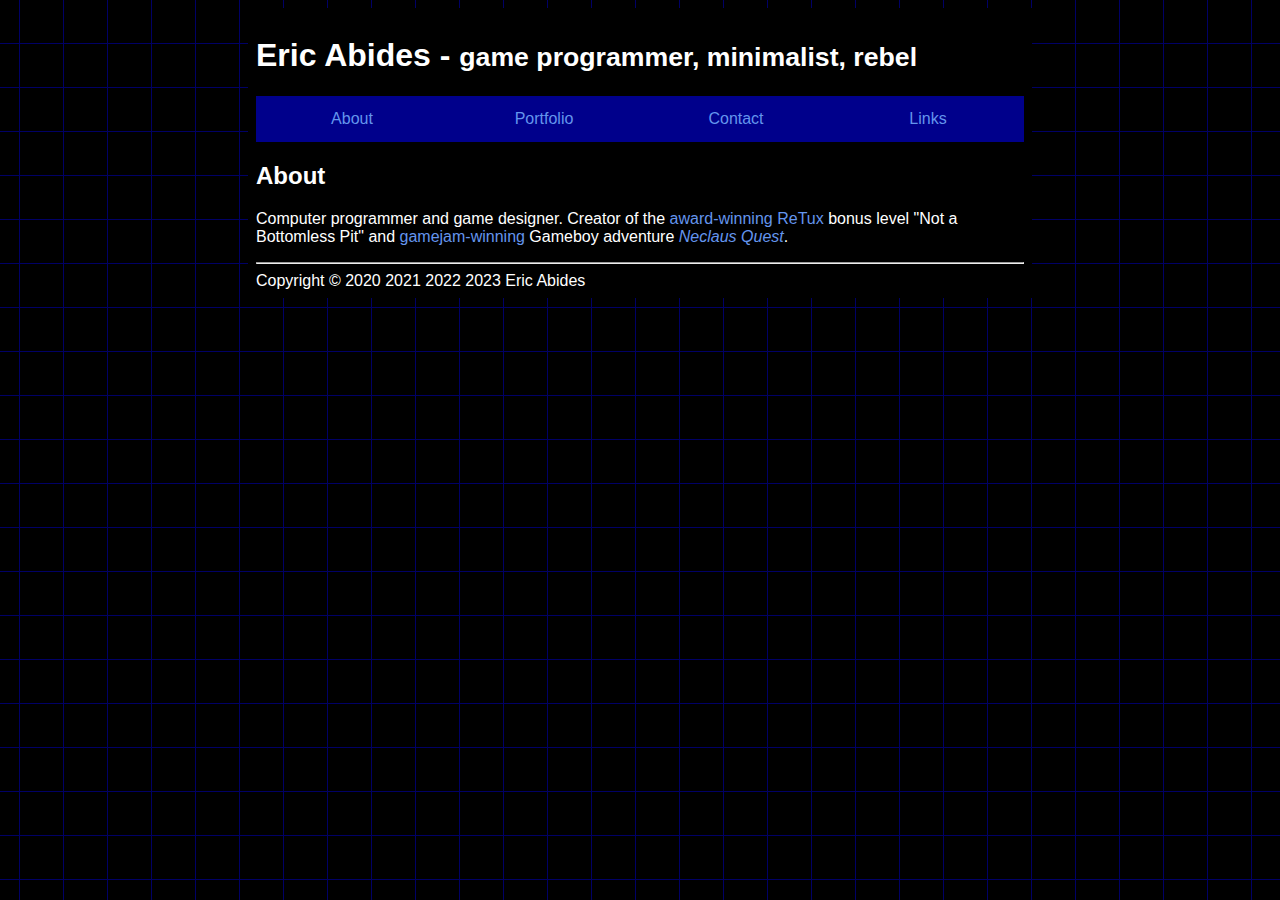
==== index.html @ 2fe2e067 "start using footers" ====
<!DOCTYPE html>
<html lang="en">
<head>
<meta charset="utf-8">
<meta name="viewport" content="width=device-width; height=device-height; initial-scale=1">
<link rel="stylesheet" type="text/css" href="style.css" media="screen,projection,tv">
<title>About - Eric Abides</title>
</head>

<body>
<h1>Eric Abides - <small>game programmer, minimalist, rebel</small></h1>

<ul id="mainMenu">
  <li><a href="index.html">About</a></li>
  <li><a href="portfolio.html">Portfolio</a></li>
  <li><a href="contact.html">Contact</a></li>
  <li><a href="links.html">Links</a></li>
</ul>

<h2>About</h2>

<p>Computer programmer and game designer. Creator of the <a 
target="_blank" 
href="http://savannah.nongnu.org/forum/forum.php?forum_id=8621">award-winning</a> 
<a target="_blank" href="https://retux-game.github.io/">ReTux</a> bonus 
level "Not a Bottomless Pit" and <a target="_blank" 
href="https://itch.io/jam/gb-studio-christmas-bash/results">gamejam-winning</a> 
Gameboy adventure <em><a target="_blank" 
href="https://optimusdu.itch.io/neclaus-quest">Neclaus 
Quest</a></em>.</p>

<hr>

<footer>
Copyright &copy; 2020 2021 2022 2023 Eric Abides
</footer>
</body>
</html>
---- style.css ----
html {
    background-color: Black;
    background-image:url(sq-repeat.gif);
    max-width: 50em;
    margin: auto;
}

body {
    color:white;
    background-color:black;
    font:normal 100% Verdana, Geneva, sans-serif;
    margin: 0.5em;
    padding: 0.5em;
    align: center;
}

ul {
    list-style-type: square;
}

hr {
    clear: both;
}

/*div {padding:3px; background-color:black; border-width:1px; 
border-style:dashed; border-color:DimGrey;}*/

ul.horizontal {list-style-type:none; margin:0; padding:0;}
ul.horizontal li {float:left; text-align:center;}
ul.horizontal li a {display:block; width:150px;}

a:link {color:CornFlowerBlue; text-decoration:none}
a:visited {color:Plum; text-decoration:none;}
a:hover {text-decoration:underline;} 

/* Galleries are collections of block elements that float left. Each
   block contains a small picture or text. */
div.img {
    margin: 5px;
    padding: 5px;
    border: 1px dashed DimGrey;
    height: auto;
    width: auto;
    float: left;
    text-align: center;
}

div.img img {
    display: inline;
    margin: 5px;
    border: 1px solid #ffffff;
}

div.img a:hover img {
    border: 1px solid #0000ff;
}

div.desc {
    text-align: center;
    font-weight: normal;
    width: 120px;
    margin: 5px;
}

#favquotes {width:auto; background-color:black; margin:0; padding:0;}
#favquotes div blockquote {width:240px; font-size:125%; margin:0;}
#favquotes div blockquote p {display:inline;}
#favquotes div blockquote p:before {content:open-quote; float:left; width:0.7em; font-size:400%; line-height:80%;}
#favquotes div blockquote p:after {content:close-quote;}
#favquotes div blockquote div {font-size:80%; border:none;}
#favquotes div blockquote div:before {content:" � "; width:0.7em;}

dl.details dt {margin-right:6px; float:left;}
dl.details dl dt {margin-right:10px; float:left; font-weight:bold;}

ul.actions {list-style-type:none; margin:0; padding:0;}
ul.actions li {float:left; text-align:center; margin:3px;}
ul.actions li ul {list-style-type:none; margin:0; padding:0;}
ul.actions li ul li {clear:left; width:180px; text-align:center; padding:5px; border:1px dashed DimGrey;}

/*div.gallery {margin:9px; padding:3px; float:left; text-align:center;}*/
a.gallery {margin:9px; padding:3px; float:left; text-align:center; border:1px dotted DimGrey;}

#mainMenu {
    list-style-type: none;
    margin: 0;
    padding: 0;
    overflow: hidden;
    background-color: DarkBlue;
}

#mainMenu li {
    float: left;
    width: 25%;
}

#mainMenu li a {
    display: block;
    text-align: center;
    padding: 14px 16px;
    text-decoration: none;
}

#mainMenu li a:hover {
    background-color: black;
}

.gallery div {
    float: left;
    padding: 1em;
    max-width: 28em;
}

.gallery div ul {
    padding: 0.1em;
    list-style-position: outside;
}

.gallery div ul li {
    padding: 0.1em;
}
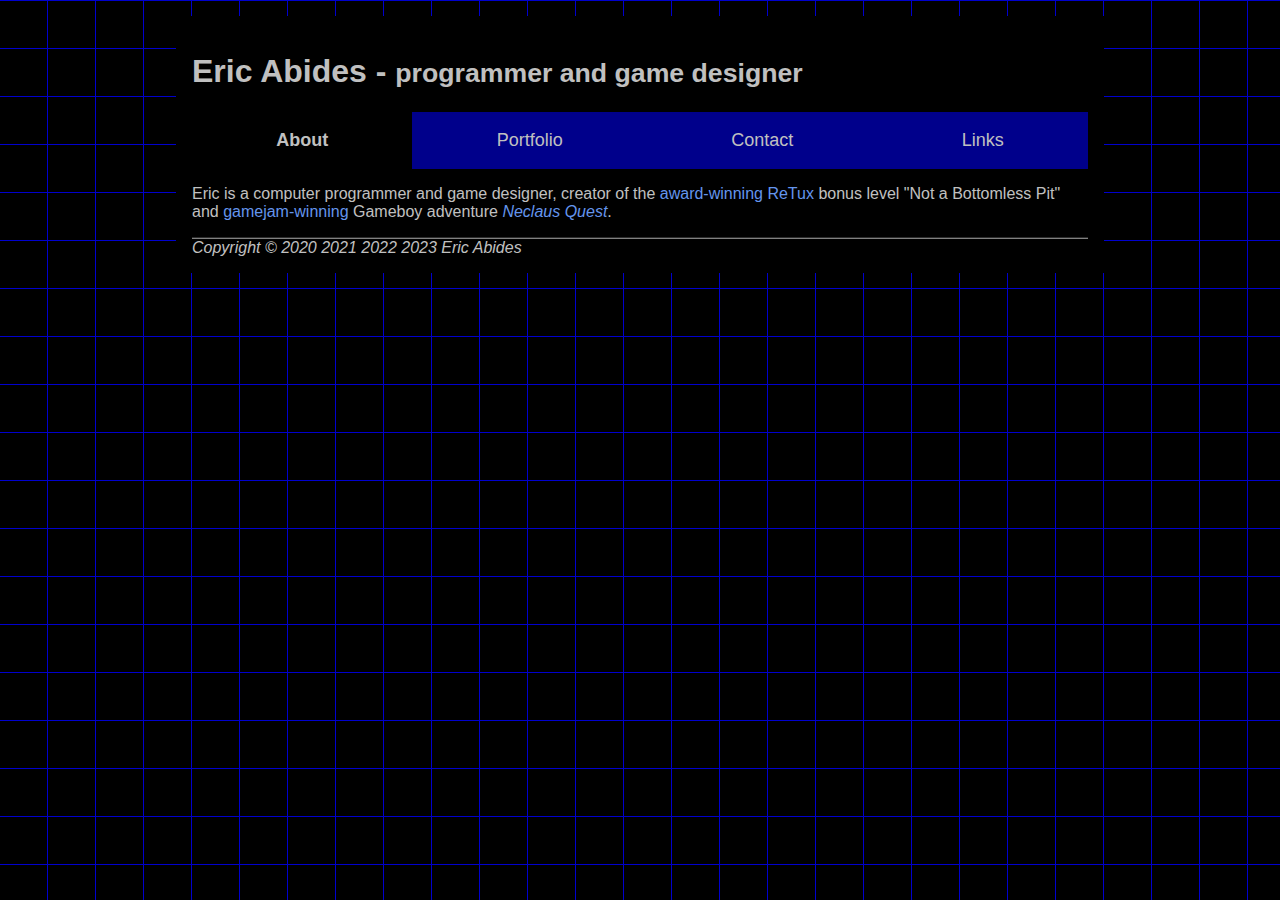
==== commit 75b3da27: "simplify css" ====
--- a/index.html
+++ b/index.html
@@ -8,31 +8,30 @@
 </head>
 
 <body>
-<h1>Eric Abides - <small>game programmer, minimalist, rebel</small></h1>
+<header>
+  <h1>Eric Abides - <small>programmer and game designer</small></h1>
+</header>
 
-<ul id="mainMenu">
-  <li><a href="index.html">About</a></li>
-  <li><a href="portfolio.html">Portfolio</a></li>
-  <li><a href="contact.html">Contact</a></li>
-  <li><a href="links.html">Links</a></li>
-</ul>
+<nav>
+  <a href="index.html" class="active">About</a>
+  <a href="portfolio.html">Portfolio</a>
+  <a href="contact.html">Contact</a>
+  <a href="links.html">Links</a>
+</nav>
 
-<h2>About</h2>
-
-<p>Computer programmer and game designer. Creator of the <a 
-target="_blank" 
-href="http://savannah.nongnu.org/forum/forum.php?forum_id=8621">award-winning</a> 
-<a target="_blank" href="https://retux-game.github.io/">ReTux</a> bonus 
-level "Not a Bottomless Pit" and <a target="_blank" 
-href="https://itch.io/jam/gb-studio-christmas-bash/results">gamejam-winning</a> 
-Gameboy adventure <em><a target="_blank" 
-href="https://optimusdu.itch.io/neclaus-quest">Neclaus 
-Quest</a></em>.</p>
-
-<hr>
+<main>
+  <p>Eric is a computer programmer and game designer, creator of the
+  <a target="_blank" href="http://savannah.nongnu.org/forum/forum.php?forum_id=8621">award-winning</a> 
+  <a target="_blank" href="https://retux-game.github.io/">ReTux</a>
+  bonus level "Not a Bottomless Pit" and
+  <a target="_blank" href="https://itch.io/jam/gb-studio-christmas-bash/results">gamejam-winning</a> 
+  Gameboy adventure
+  <cite><a target="_blank" href="https://optimusdu.itch.io/neclaus-quest">Neclaus Quest</a></cite>.
+  </p>
+</main>
 
 <footer>
-Copyright &copy; 2020 2021 2022 2023 Eric Abides
+  <address>Copyright &copy; 2020 2021 2022 2023 Eric Abides</address>
 </footer>
 </body>
 </html>
--- a/style.css
+++ b/style.css
@@ -1,121 +1,58 @@
 html {
-    background-color: Black;
-    background-image:url(sq-repeat.gif);
-    max-width: 50em;
-    margin: auto;
+  background-size: 48px 48px;
+  background-image:
+    linear-gradient(to left, MediumBlue 1px, transparent 1px),
+    linear-gradient(to bottom, MediumBlue 1px, transparent 1px);
+  background-color: Black;
 }
 
 body {
-    color:white;
-    background-color:black;
-    font:normal 100% Verdana, Geneva, sans-serif;
-    margin: 0.5em;
-    padding: 0.5em;
-    align: center;
+  background-color: inherit;
+  color: Silver;
+  font-family: "Verdana", "Geneva", sans-serif;
+  margin: 1em auto;
+  max-width: 56em;
+  padding: 1em;
 }
-
-ul {
-    list-style-type: square;
-}
-
-hr {
-    clear: both;
-}
-
-/*div {padding:3px; background-color:black; border-width:1px; 
-border-style:dashed; border-color:DimGrey;}*/
-
-ul.horizontal {list-style-type:none; margin:0; padding:0;}
-ul.horizontal li {float:left; text-align:center;}
-ul.horizontal li a {display:block; width:150px;}
 
 a:link {color:CornFlowerBlue; text-decoration:none}
 a:visited {color:Plum; text-decoration:none;}
 a:hover {text-decoration:underline;} 
 
-/* Galleries are collections of block elements that float left. Each
-   block contains a small picture or text. */
-div.img {
-    margin: 5px;
-    padding: 5px;
-    border: 1px dashed DimGrey;
-    height: auto;
-    width: auto;
-    float: left;
-    text-align: center;
+nav {
+  display: flex;
+  justify-content: center;
 }
 
-div.img img {
-    display: inline;
-    margin: 5px;
-    border: 1px solid #ffffff;
+nav a {
+  background-color: DarkBlue;
+  flex-grow: 1;
+  font-size: large;
+  padding: 1em;
+  text-align: center;
 }
 
-div.img a:hover img {
-    border: 1px solid #0000ff;
+nav a:hover {
+  background-color: Navy;
+  text-decoration: none;
 }
 
-div.desc {
-    text-align: center;
-    font-weight: normal;
-    width: 120px;
-    margin: 5px;
+nav a.active {
+  background-color: Black;
+  color: Silver;
+  flex-grow: 1;
+  font-size: large;
+  font-weight: bold;
+  padding: 1em;
+  text-align: center;
 }
 
-#favquotes {width:auto; background-color:black; margin:0; padding:0;}
-#favquotes div blockquote {width:240px; font-size:125%; margin:0;}
-#favquotes div blockquote p {display:inline;}
-#favquotes div blockquote p:before {content:open-quote; float:left; width:0.7em; font-size:400%; line-height:80%;}
-#favquotes div blockquote p:after {content:close-quote;}
-#favquotes div blockquote div {font-size:80%; border:none;}
-#favquotes div blockquote div:before {content:" � "; width:0.7em;}
-
-dl.details dt {margin-right:6px; float:left;}
-dl.details dl dt {margin-right:10px; float:left; font-weight:bold;}
-
-ul.actions {list-style-type:none; margin:0; padding:0;}
-ul.actions li {float:left; text-align:center; margin:3px;}
-ul.actions li ul {list-style-type:none; margin:0; padding:0;}
-ul.actions li ul li {clear:left; width:180px; text-align:center; padding:5px; border:1px dashed DimGrey;}
-
-/*div.gallery {margin:9px; padding:3px; float:left; text-align:center;}*/
-a.gallery {margin:9px; padding:3px; float:left; text-align:center; border:1px dotted DimGrey;}
-
-#mainMenu {
-    list-style-type: none;
-    margin: 0;
-    padding: 0;
-    overflow: hidden;
-    background-color: DarkBlue;
+nav a:link, nav a:active, nav a:visited{
+  color: Silver;
+  text-decoration: none;
 }
 
-#mainMenu li {
-    float: left;
-    width: 25%;
+footer {
+  border-top: groove 2px Gray;
+  clear: both;
 }
-
-#mainMenu li a {
-    display: block;
-    text-align: center;
-    padding: 14px 16px;
-    text-decoration: none;
-}
-
-#mainMenu li a:hover {
-    background-color: black;
-}
-
-.gallery div {
-    float: left;
-    padding: 1em;
-    max-width: 28em;
-}
-
-.gallery div ul {
-    padding: 0.1em;
-    list-style-position: outside;
-}
-
-.gallery div ul li {
-    padding: 0.1em;
-}
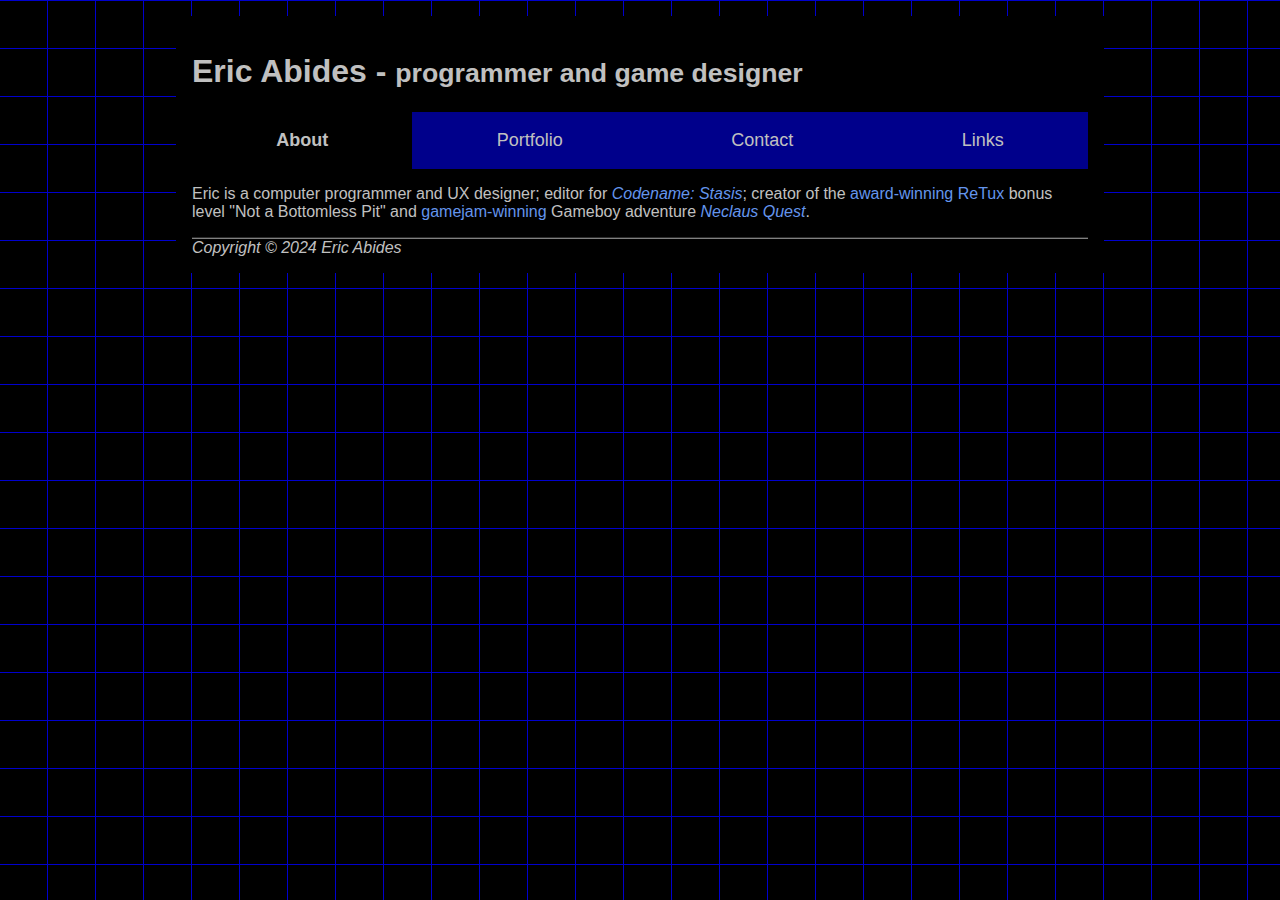
==== commit ad285850: "fix cite closing tag" ====
--- a/index.html
+++ b/index.html
@@ -20,7 +20,9 @@
 </nav>
 
 <main>
-  <p>Eric is a computer programmer and game designer, creator of the
+  <p>Eric is a computer programmer and UX designer; editor for
+  <cite><a target="_blank" href="https://codenamestasis.com/">Codename: Stasis</a></cite>;
+  creator of the
   <a target="_blank" href="http://savannah.nongnu.org/forum/forum.php?forum_id=8621">award-winning</a> 
   <a target="_blank" href="https://retux-game.github.io/">ReTux</a>
   bonus level "Not a Bottomless Pit" and
@@ -31,7 +33,7 @@
 </main>
 
 <footer>
-  <address>Copyright &copy; 2020 2021 2022 2023 Eric Abides</address>
+  <address>Copyright &copy; 2024 Eric Abides</address>
 </footer>
 </body>
 </html>
